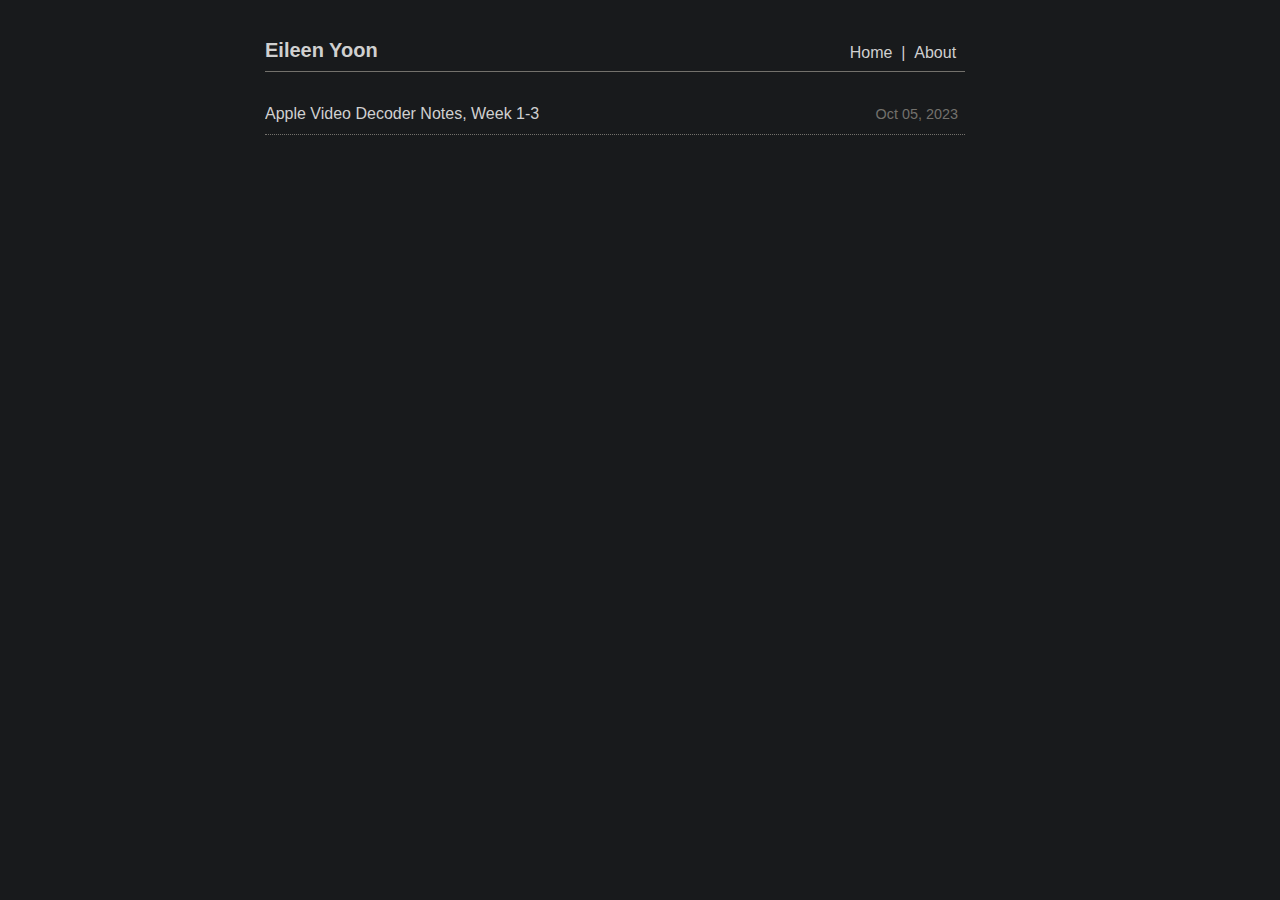
==== index.html @ b41e2be0 "Initial commit" ====
<!doctype html><html lang=en-us><head><meta name=generator content="Hugo 0.119.0"><meta name=viewport content="width=device-width,initial-scale=1"><meta charset=utf-8><meta name=robots content="noindex"><title>Eileen Yoon</title><link rel=stylesheet type=text/css href=https://eiln.github.io/css/style.min.css></head><body><div class=header><div class=name><a href=/>Eileen Yoon</a></div><div class=nav><a href=/ typeof="ListItem">Home</a>&nbsp;&nbsp;|&nbsp;&nbsp;<a href=/about.html>About</a>&nbsp;&nbsp;</div></div><div class=posts-list><div class=post><a class=title href=/avd-notes.html title="Apple Video Decoder Notes, Week 1-3">Apple Video Decoder Notes, Week 1-3</a><div class=date>Oct 05, 2023</div></div></div><div class=footer></div></body></html>
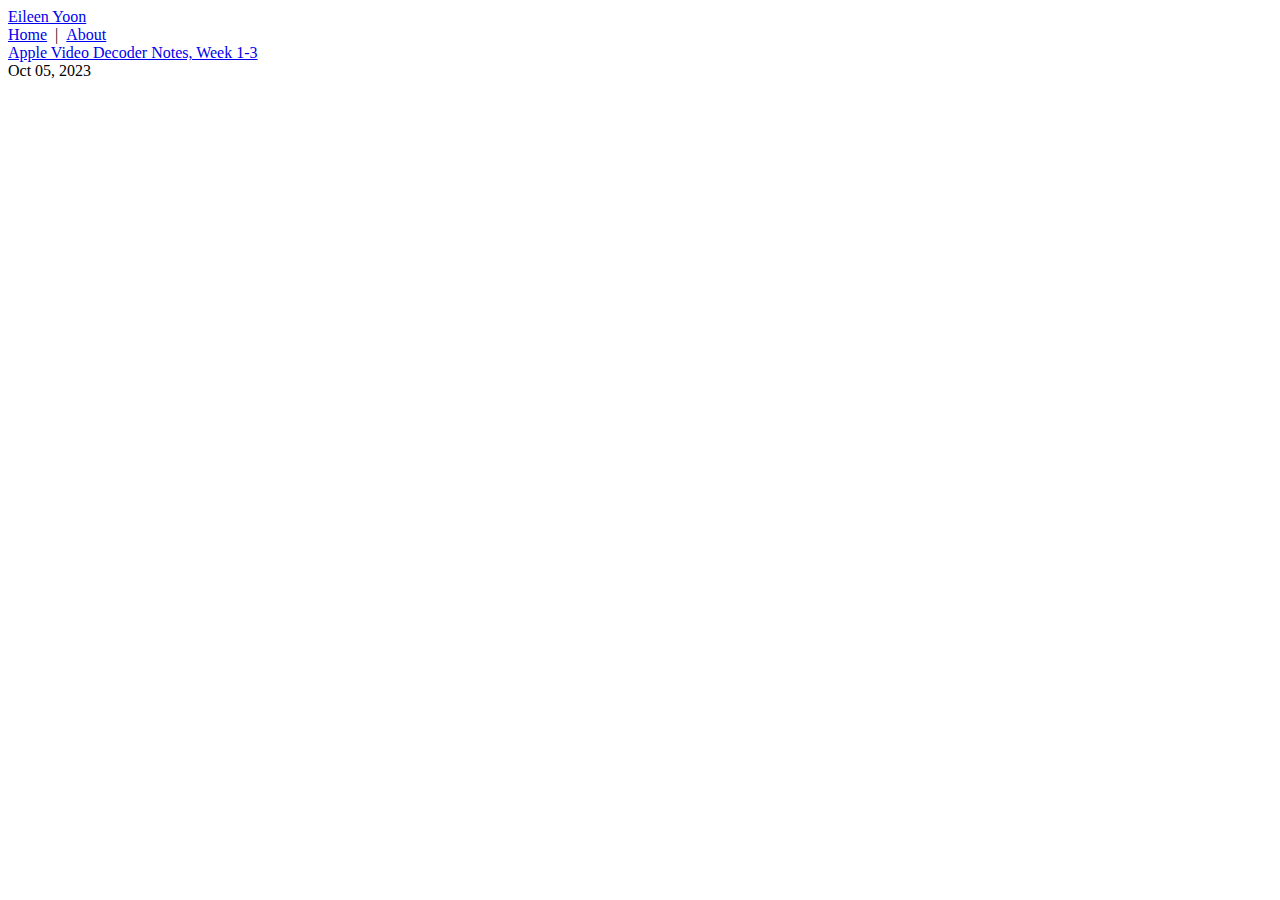
==== commit 28e8e8b8: "Update url" ====
--- a/index.html
+++ b/index.html
@@ -1 +1 @@
-<!doctype html><html lang=en-us><head><meta name=generator content="Hugo 0.119.0"><meta name=viewport content="width=device-width,initial-scale=1"><meta charset=utf-8><meta name=robots content="noindex"><title>Eileen Yoon</title><link rel=stylesheet type=text/css href=https://eiln.github.io/css/style.min.css></head><body><div class=header><div class=name><a href=/>Eileen Yoon</a></div><div class=nav><a href=/ typeof="ListItem">Home</a>&nbsp;&nbsp;|&nbsp;&nbsp;<a href=/about.html>About</a>&nbsp;&nbsp;</div></div><div class=posts-list><div class=post><a class=title href=/avd-notes.html title="Apple Video Decoder Notes, Week 1-3">Apple Video Decoder Notes, Week 1-3</a><div class=date>Oct 05, 2023</div></div></div><div class=footer></div></body></html>+<!doctype html><html lang=en-us><head><meta name=generator content="Hugo 0.119.0"><meta name=viewport content="width=device-width,initial-scale=1"><meta charset=utf-8><meta name=robots content="noindex"><title>Eileen Yoon</title><link rel=stylesheet type=text/css href=https://eiln.net/css/style.min.css></head><body><div class=header><div class=name><a href=/>Eileen Yoon</a></div><div class=nav><a href=/ typeof="ListItem">Home</a>&nbsp;&nbsp;|&nbsp;&nbsp;<a href=/about.html>About</a>&nbsp;&nbsp;</div></div><div class=posts-list><div class=post><a class=title href=/avd-notes.html title="Apple Video Decoder Notes, Week 1-3">Apple Video Decoder Notes, Week 1-3</a><div class=date>Oct 05, 2023</div></div></div><div class=footer></div></body></html>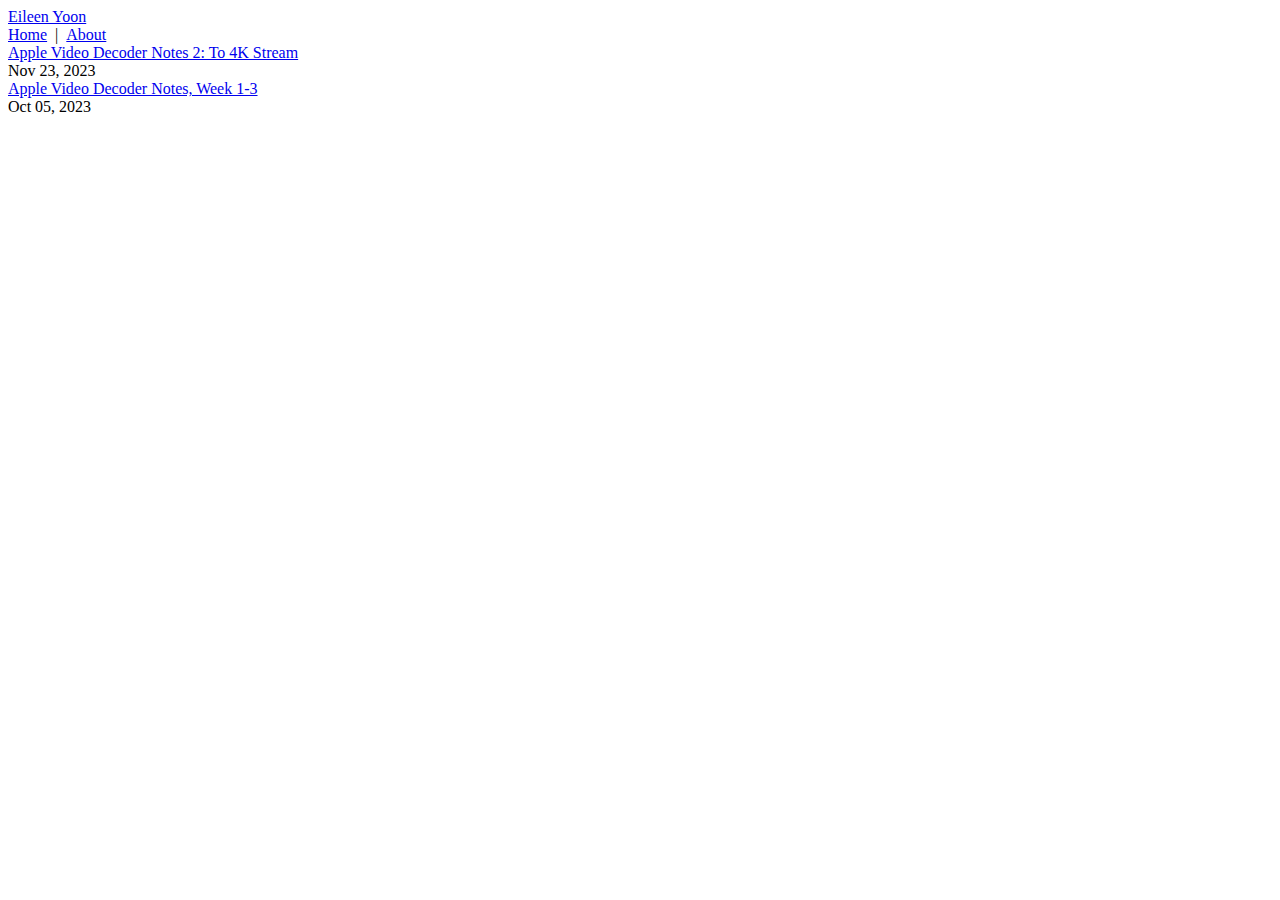
==== commit 1769b3c6: "Add avd notes 2" ====
--- a/index.html
+++ b/index.html
@@ -1 +1,2 @@
-<!doctype html><html lang=en-us><head><meta name=generator content="Hugo 0.119.0"><meta name=viewport content="width=device-width,initial-scale=1"><meta charset=utf-8><meta name=robots content="noindex"><title>Eileen Yoon</title><link rel=stylesheet type=text/css href=https://eiln.net/css/style.min.css></head><body><div class=header><div class=name><a href=/>Eileen Yoon</a></div><div class=nav><a href=/ typeof="ListItem">Home</a>&nbsp;&nbsp;|&nbsp;&nbsp;<a href=/about.html>About</a>&nbsp;&nbsp;</div></div><div class=posts-list><div class=post><a class=title href=/avd-notes.html title="Apple Video Decoder Notes, Week 1-3">Apple Video Decoder Notes, Week 1-3</a><div class=date>Oct 05, 2023</div></div></div><div class=footer></div></body></html>+<!doctype html><html lang=en-us><head><meta name=generator content="Hugo 0.120.1"><meta name=viewport content="width=device-width,initial-scale=1"><meta charset=utf-8><meta name=robots content="noindex"><title>Eileen Yoon</title>
+<link rel=stylesheet type=text/css href=https://eiln.net/css/style.min.css></head><body><div class=header><div class=name><a href=/>Eileen Yoon</a></div><div class=nav><a href=/ typeof="ListItem">Home</a>&nbsp;&nbsp;|&nbsp;&nbsp;<a href=/about.html>About</a>&nbsp;&nbsp;</div></div><div class=posts-list><div class=post><a class=title href=/avd-notes2.html title="Apple Video Decoder Notes 2: To 4K Stream">Apple Video Decoder Notes 2: To 4K Stream</a><div class=date>Nov 23, 2023</div></div><div class=post><a class=title href=/avd-notes.html title="Apple Video Decoder Notes, Week 1-3">Apple Video Decoder Notes, Week 1-3</a><div class=date>Oct 05, 2023</div></div></div><div class=footer></div></body></html>